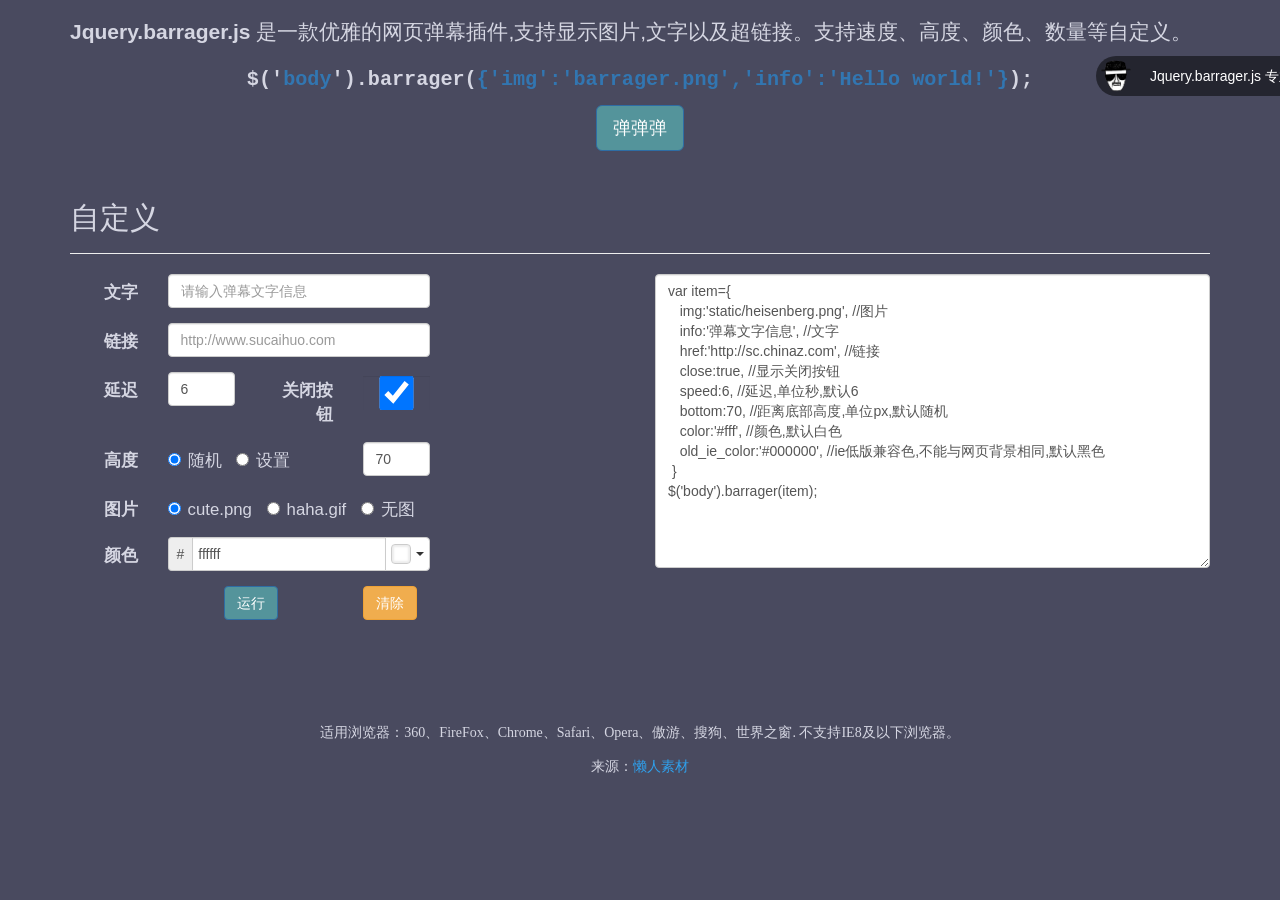
==== barrager/index.html @ fe9c66f6 "dkjg" ====
<!doctype html>
<html lang="zh">
<head>
<meta charset="UTF-8">
<meta http-equiv="X-UA-Compatible" content="IE=edge,chrome=1"> 
<meta name="viewport" content="width=device-width, initial-scale=1.0">
<title>可自定义的jQuery网页弹幕插件barrager</title>
<link rel="stylesheet" type="text/css" href="static/css/bootstrap.min.css" media="screen" />
<link rel="stylesheet" type="text/css" href="css/zzsc-demo.css">
<link rel="stylesheet" type="text/css" href="static/css/style.css" />
<link rel="stylesheet" type="text/css" href="dist/css/barrager.css">
<link rel="stylesheet" type="text/css" href="static/pick-a-color/css/pick-a-color-1.2.3.min.css">
<link type="text/css" rel="stylesheet" href="static/syntaxhighlighter/styles/shCoreDefault.css"/>
</head>
<body class="bb-js">
<div class="zzsc-container">
	<div class="container">
		<section class="bb-section">
				<div class="lead-top">
					<p class="lead">
						<b>Jquery.barrager.js</b>  是一款优雅的网页弹幕插件,支持显示图片,文字以及超链接。支持速度、高度、颜色、数量等自定义。
					</p>
					<div class="text-center">
						<p class="hidden-xs bb-code code-leader">
							$('<span class="bb-code-string">body</span>').barrager(<span class="bb-code-string">{'img':'barrager.png','info':'Hello world!'}</span>);</br>
						</p>
						<p>
							<button  class="bb-trigger btn btn-primary btn-lg  bb-light-blue"  onclick="run_example()"> 弹弹弹</button>
						</p>
					</div>
				</div>
			</section>
			<section id="custom" class="bb-section">
			<div class="page-header">
				<h2>自定义</h2>
			</div>
			<div class="row">
				<div class="col-md-6">
					<form class="form-horizontal">
						<div class="form-group">
							<label class="col-sm-2 control-label" >文字</label>
							<div class="col-sm-6">
								<input class="form-control" name="info" type="text" placeholder="请输入弹幕文字信息"/>
							</div>
						</div>
						<div class="form-group">
							<label class="col-sm-2 control-label" >链接</label>
							<div class="col-sm-6">
								<input class="form-control" name="href" type="text" placeholder="http://www.sucaihuo.com"/>
							</div>
						</div>
						<div class="form-group">
							<label class="col-sm-2 control-label" >延迟</label>
							<div class="col-sm-2">
								<input  class="form-control"  name="speed" type="text" placeholder="6" value="6" />
							</div>
					  
							<label class="col-sm-2 control-label" >关闭按钮</label>
							<div class="col-sm-2">
								<input  class="form-control"  name="close" type="checkbox" checked   >
							</div>
							
						</div>
						<div class="form-group">
							<label class="col-sm-2 control-label" >高度</label>
							<div class="col-sm-4">
								<label class="radio-inline">
								  <input type="radio" name="bottomradio"   value="0" checked="checked"> 随机
								</label>
								<label class="radio-inline">                    
								   <input type="radio" name="bottomradio"   value="1" > 设置
								</label>
							</div>
							<div class="col-sm-2">
								<input class="form-control" name="bottom" type="text" placeholder="70"  value="70"   />
							</div>
						</div>
						<div class="form-group">
							<label class="col-sm-2 control-label" >图片</label>
							<div class="col-sm-6">
								<label class="radio-inline">
								  <input type="radio" name="img"  value="cute.png" checked=""> cute.png
								</label>
								<label class="radio-inline">
								  <input type="radio" name="img"  value="haha.gif"> haha.gif
								</label>
								<label class="radio-inline">
								  <input type="radio" name="img"   value="none">  无图
								</label>
							</div>
						</div>
						<div class="form-group">
							<label class="col-sm-2 control-label" >颜色</label>
							<div class="col-sm-6">
								<input type="text" value="fff" name="color" class="pick-a-color form-control">
							</div>
						</div>
					</form>
						<div class="form-group">
							<label class="col-sm-3 control-label" ></label>
							<div class="col-sm-3">
								<button  class="btn btn-primary   bb-light-blue"  onclick="run()"> 运行</button>
							</div>
														<div class="col-sm-3">
								<button  class="btn btn-warning   "  onclick="clear_barrage()"> 清除</button>
							</div>
						</div>
				</div>
				<div class="col-md-6">
						<textarea class="form-control" id="barrager-code" rows="14"  ></textarea>
				</div>
			</div>

			
		</section>
	</div>
</div>

<script type="text/javascript" src="static/js/jquery-1.9.1.min.js"></script>
<script type="text/javascript" src="static/js/bootstrap.min.js"></script>
<script type="text/javascript" src="static/js/tinycolor-0.9.15.min.js"></script>  
<script type="text/javascript" src="dist/js/jquery.barrager.min.js"></script>
<script type="text/javascript" src="static/syntaxhighlighter/scripts/shCore.js"></script>
<script type="text/javascript" src="static/syntaxhighlighter/scripts/shBrushJScript.js"></script>
<script type="text/javascript" src="static/syntaxhighlighter/scripts/shBrushPhp.js"></script>
<script type="text/javascript" src="static/pick-a-color/js/pick-a-color-1.2.3.min.js"></script>  
<script type="text/javascript">

String.prototype.format = function(args) {
	var result = this;
	if (arguments.length < 1) {
		return result;
	}
	var data = arguments;        
	if (arguments.length == 1 && typeof (args) == "object") {
		data = args;
	}
	for (var key in data) {
		var value = data[key];
		if (undefined != value) {
			result = result.replace("{" + key + "}", value);
		}
	}
	return result;
}
var  barrager_code=
	'var item={\n'+
	"   img:'{img}', //图片 \n"+
	"   info:'{info}', //文字 \n"+
	"   href:'{href}', //链接 \n"+
	"   close:{close}, //显示关闭按钮 \n"+
	"   speed:{speed}, //延迟,单位秒,默认6 \n"+
	"   bottom:{bottom}, //距离底部高度,单位px,默认随机 \n"+
	"   color:'{color}', //颜色,默认白色 \n"+
	"   old_ie_color:'{old_ie_color}', //ie低版兼容色,不能与网页背景相同,默认黑色 \n"+
	" }\n"+
	"$('body').barrager(item);"
	;

$(function() {

	SyntaxHighlighter.all();
	$(".pick-a-color").pickAColor();
   
	var  default_item={
			'img':'static/heisenberg.png',
			'info':'弹幕文字信息',
			'href':'http://sc.chinaz.com',
			'close':true,
			'speed':6,
			'bottom':70,
			'color':'#fff' ,
			'old_ie_color':'#000000'
		};
	var item={'img':'static/img/heisenberg.png','href':'http://www.baidu.com','info':'Jquery.barrager.js 专业的网页弹幕插件'};
	//item1={'href':'http://www.baidu.com','info':'这是一条很长很长的字幕','close':false};
	$('#barrager-code').val(barrager_code.format(default_item));


	$('body').barrager(item);
	 //每条弹幕发送间隔
	var looper_time=3*1000;
	//是否首次执行
	var run_once=true;
   // do_barrager();

	function do_barrager(){
		if(run_once ){
			//如果是首次执行,则设置一个定时器,并且把首次执行置为false
			looper=setInterval(do_barrager,looper_time);                
			run_once=false;
		}
		//获取
		$.getJSON('server.php?mode=1',function(data){
			//是否有数据
			if(data.info){

				 $('body').barrager(data);
			}

		});
	}

	function barrager(){
	}
});

function  run(){

	var  info=$('input[name=info]').val();
	(info == '' ) ?  info='请填写弹幕文字' : info=info;
	var  href=$('input[name=href]').val();
	var  speed=parseInt($('input[name=speed]').val());
	var  bottom=parseInt($('input[name=bottom]').val());
	var  code=barrager_code;
	if($('input:radio[name=bottomradio]:checked').val() == 0){
	var  window_height=$(window).height()-150;
	bottom=Math.floor(Math.random()*window_height+40);
	code=code.replace("   bottom:{bottom}, //距离底部高度,单位px,默认随机 \n",'');

	}

	var  img=$('input:radio[name=img]:checked').val();
	
	if   (img == 'none' ){

		code=code.replace("   img:'{img}', //图片 \n",'');
	}
	var  item={
			'img':'static/img/'+img,
			'info':info,
			'href':href,
			'close':true,
			'speed':speed,
			'bottom':bottom,
			'color':'#'+$('input[name=color').val(),
			'old_ie_color':'#'+$('input[name=color').val()



			};

	 if(!$('input[name=close]').is(':checked')){


		item.close=false;


	}
	code=code.format(item);
	console.log(code);
	$('#barrager-code').val(code);
	eval(code);
}

function  clear_barrage(){

	$.fn.barrager.removeAll();
}
function  run_example(){

var example_item={'img':'static/img/heisenberg.png','info':'Hello world!'};
$('body').barrager(example_item);
return false;

}

</script>

<div style="text-align:center;margin:50px 0; font:normal 14px/24px 'MicroSoft YaHei';">
<p>适用浏览器：360、FireFox、Chrome、Safari、Opera、傲游、搜狗、世界之窗. 不支持IE8及以下浏览器。</p>
<p>来源：<a href="http://www.lanrenzhijia.com/" target="_blank">懒人素材</a></p>
</div>
</body>
</html>
---- barrager/css/zzsc-demo.css ----
/*@import url(http://fonts.useso.com/css?family=Raleway:200,500,700,800);*/
@font-face {
	font-family: 'icomoon';
	src:url('../fonts/icomoon.eot?rretjt');
	src:url('../fonts/icomoon.eot?#iefixrretjt') format('embedded-opentype'),
		url('../fonts/icomoon.woff?rretjt') format('woff'),
		url('../fonts/icomoon.ttf?rretjt') format('truetype'),
		url('../fonts/icomoon.svg?rretjt#icomoon') format('svg');
	font-weight: normal;
	font-style: normal;
}

[class^="icon-"], [class*=" icon-"] {
	font-family: 'icomoon';
	speak: none;
	font-style: normal;
	font-weight: normal;
	font-variant: normal;
	text-transform: none;
	line-height: 1;

	/* Better Font Rendering =========== */
	-webkit-font-smoothing: antialiased;
	-moz-osx-font-smoothing: grayscale;
}

body, html { font-size: 100%; 	padding: 0; margin: 0;}

/* Reset */
*,
*:after,
*:before {
	-webkit-box-sizing: border-box;
	-moz-box-sizing: border-box;
	box-sizing: border-box;
}

/* Clearfix hack by Nicolas Gallagher: http://nicolasgallagher.com/micro-clearfix-hack/ */
.clearfix:before,
.clearfix:after {
	content: " ";
	display: table;
}

.clearfix:after {
	clear: both;
}

body{
	background: #494A5F;
	color: #D5D6E2;
	font-weight: 500;
	font-size: 1.05em;
	font-family: "Microsoft YaHei","宋体","Segoe UI", "Lucida Grande", Helvetica, Arial,sans-serif, FreeSans, Arimo;
}
a{color: #2fa0ec;text-decoration: none;outline: none;}
a:hover,a:focus{color:#74777b;}

.zzsc-container{
	margin: 0 auto;
	overflow: hidden;
}

.bgcolor-1 { background: #f0efee; }
.bgcolor-2 { background: #f9f9f9; }
.bgcolor-3 { background: #e8e8e8; }/*light grey*/
.bgcolor-4 { background: #2f3238; color: #fff; }/*Dark grey*/
.bgcolor-5 { background: #df6659; color: #521e18; }/*pink1*/
.bgcolor-6 { background: #2fa8ec; }/*sky blue*/
.bgcolor-7 { background: #d0d6d6; }/*White tea*/
.bgcolor-8 { background: #3d4444; color: #fff; }/*Dark grey2*/
.bgcolor-9 { background: #ef3f52; color: #fff;}/*pink2*/
.bgcolor-10{ background: #64448f; color: #fff;}/*Violet*/
.bgcolor-11{ background: #3755ad; color: #fff;}/*dark blue*/
.bgcolor-12{ background: #3498DB; color: #fff;}/*light blue*/
.bgcolor-20{ background: #494A5F;color: #D5D6E2;}
/* Header */
.zzsc-header{
	padding: 1em 190px 1em;
	letter-spacing: -1px;
	text-align: center;
	background: #66677c;
}
.zzsc-header h1 {
	color: #D5D6E2;
	font-weight: 600;
	font-size: 2em;
	line-height: 1;
	margin-bottom: 0;
	font-family: "Microsoft YaHei","宋体","Segoe UI", "Lucida Grande", Helvetica, Arial,sans-serif, FreeSans, Arimo;
}
.zzsc-header h1 span {
	font-family: "Microsoft YaHei","宋体","Segoe UI", "Lucida Grande", Helvetica, Arial,sans-serif, FreeSans, Arimo;
	display: block;
	font-size: 60%;
	font-weight: 400;
	padding: 0.8em 0 0.5em 0;
	color: #c3c8cd;
}
/*nav*/
.zzsc-demo a{color: #fff;text-decoration: none;}
.zzsc-demo{width: 100%;padding-bottom: 1.2em;}
.zzsc-demo a{display: inline-block;margin: 0.5em;padding: 0.6em 1em;border: 3px solid #fff;font-weight: 700;}
.zzsc-demo a:hover{opacity: 0.6;}
.zzsc-demo a.current{background:#1d7db1;color: #fff; }
/* Top Navigation Style */
.zzsc-links {
	position: relative;
	display: inline-block;
	white-space: nowrap;
	font-size: 1.5em;
	text-align: center;
}

.zzsc-links::after {
	position: absolute;
	top: 0;
	left: 50%;
	margin-left: -1px;
	width: 2px;
	height: 100%;
	background: #dbdbdb;
	content: '';
	-webkit-transform: rotate3d(0,0,1,22.5deg);
	transform: rotate3d(0,0,1,22.5deg);
}

.zzsc-icon {
	display: inline-block;
	margin: 0.5em;
	padding: 0em 0;
	width: 1.5em;
	text-decoration: none;
}

.zzsc-icon span {
	display: none;
}

.zzsc-icon:before {
	margin: 0 5px;
	text-transform: none;
	font-weight: normal;
	font-style: normal;
	font-variant: normal;
	font-family: 'icomoon';
	line-height: 1;
	speak: none;
	-webkit-font-smoothing: antialiased;
}
/* footer */
.zzsc-footer{width: 100%;padding-top: 10px;}
.zzsc-small{font-size: 0.8em;}
.center{text-align: center;}
/****/
.related {
	color: #fff;
	background: #494A5F;
	text-align: center;
	font-size: 1.25em;
	padding: 0.5em 0;
	overflow: hidden;
}

.related > a {
	vertical-align: top;
	width: calc(100% - 20px);
	max-width: 340px;
	display: inline-block;
	text-align: center;
	margin: 20px 10px;
	padding: 25px;
	font-family: "Microsoft YaHei","宋体","Segoe UI", "Lucida Grande", Helvetica, Arial,sans-serif, FreeSans, Arimo;
}
.related a {
	display: inline-block;
	text-align: left;
	margin: 20px auto;
	padding: 10px 20px;
	opacity: 0.8;
	-webkit-transition: opacity 0.3s;
	transition: opacity 0.3s;
	-webkit-backface-visibility: hidden;
}

.related a:hover,
.related a:active {
	opacity: 1;
}

.related a img {
	max-width: 100%;
	opacity: 0.8;
	border-radius: 4px;
}
.related a:hover img,
.related a:active img {
	opacity: 1;
}
.related h3{font-family: "Microsoft YaHei", sans-serif;}
.related a h3 {
	font-weight: 300;
	margin-top: 0.15em;
	color: #fff;
}
/* icomoon */
.icon-zzsc-home-outline:before {
	content: "\e5000";
}

.icon-zzsc-arrow-forward-outline:before {
	content: "\e5001";
}

@media screen and (max-width: 50em) {
	.zzsc-header {
		padding: 3em 10% 4em;
	}
	.zzsc-header h1 {
        font-size:2em;
    }
}


@media screen and (max-width: 40em) {
	.zzsc-header h1 {
		font-size: 1.5em;
	}
}

@media screen and (max-width: 30em) {
    .zzsc-header h1 {
        font-size:1.2em;
    }
}
---- barrager/static/css/style.css ----
body {
   /* color: #444;*/
    font-family: "proxima-nova","Helvetica Neue","Helvetica","sans-serif";
}

.bb-js .navbar-inverse {
    background-color: #477e84;
    border-color: #3b696e;
}

.bb-js .navbar-inverse .navbar-brand {
    color: #ffffff;
}

.bb-js .navbar-inverse .navbar-brand:hover,
        .bb-js .navbar-inverse .navbar-brand:focus {
    color: #e6e6e6;
    background-color: transparent;
}

.bb-js .navbar-inverse .navbar-text {
    color: #ffffff;
}

.bb-js .navbar-inverse .navbar-nav > li > a {
    color: #ffffff;
}

.bb-js .navbar-inverse .navbar-nav > li > a:hover,
        .bb-js .navbar-inverse .navbar-nav > li > a:focus {
    color: #ffffff;
    background-color: transparent;
}

.bb-js .navbar-inverse .navbar-nav > .active > a,
    .bb-js .navbar-inverse .navbar-nav > .active > a:hover,
    .bb-js .navbar-inverse .navbar-nav > .active > a:focus {
    color: #ffffff;
    background-color: #3b696e;
}

.bb-js .navbar-inverse .navbar-nav > .disabled > a,
    .bb-js .navbar-inverse .navbar-nav > .disabled > a:hover,
    .bb-js .navbar-inverse .navbar-nav > .disabled > a:focus {
    color: #cccccc;
    background-color: transparent;
}

.bb-js .navbar-inverse .navbar-toggle {
    border-color: #dddddd;
}

.bb-js .navbar-inverse .navbar-toggle:hover,
        .bb-js .navbar-inverse .navbar-toggle:focus {
    background-color: #dddddd;
}

.bb-js .navbar-inverse .navbar-toggle .icon-bar {
    background-color: #cccccc;
}

.bb-js .navbar-inverse .navbar-collapse,
    .bb-js .navbar-inverse .navbar-form {
    border-color: #3b686d;
}

.bb-js .navbar-inverse .navbar-nav > .dropdown > a:hover .caret,
    .bb-js .navbar-inverse .navbar-nav > .dropdown > a:focus .caret {
    border-top-color: #ffffff;
    border-bottom-color: #ffffff;
}

.bb-js .navbar-inverse .navbar-nav > .open > a,
    .bb-js .navbar-inverse .navbar-nav > .open > a:hover,
    .bb-js .navbar-inverse .navbar-nav > .open > a:focus {
    background-color: #3b696e;
    color: #ffffff;
}

.bb-js .navbar-inverse .navbar-nav > .open > a .caret,
        .bb-js .navbar-inverse .navbar-nav > .open > a:hover .caret,
        .bb-js .navbar-inverse .navbar-nav > .open > a:focus .caret {
    border-top-color: #ffffff;
    border-bottom-color: #ffffff;
}

.bb-js .navbar-inverse .navbar-nav > .dropdown > a .caret {
    border-top-color: #ffffff;
    border-bottom-color: #ffffff;
}

@media (max-width: 767) {
    .bb-js .navbar-inverse .navbar-nav .open .dropdown-menu > li > a {
        color: #ffffff;
    }

    .bb-js .navbar-inverse .navbar-nav .open .dropdown-menu > li > a:hover,
        .bb-js .navbar-inverse .navbar-nav .open .dropdown-menu > li > a:focus {
        color: #ffffff;
        background-color: transparent;
    }

    .bb-js .navbar-inverse .navbar-nav .open .dropdown-menu > .active > a,
    .bb-js .navbar-inverse .navbar-nav .open .dropdown-menu > .active > a:hover,
    .bb-js .navbar-inverse .navbar-nav .open .dropdown-menu > .active > a:focus {
        color: #ffffff;
        background-color: #3b696e;
    }

    .bb-js .navbar-inverse .navbar-nav .open .dropdown-menu > .disabled > a,
    .bb-js .navbar-inverse .navbar-nav .open .dropdown-menu > .disabled > a:hover,
    .bb-js .navbar-inverse .navbar-nav .open .dropdown-menu > .disabled > a:focus {
        color: #cccccc;
        background-color: transparent;
    }
}

.bb-js .navbar-inverse .navbar-link {
    color: #ffffff;
}

.bb-js .navbar-inverse .navbar-link:hover {
    color: #ffffff;
}

.lead-top {
    margin-top: 1em;
}

.navbar {
    border-radius: 0;
}

.bb-js .navbar {
    margin-bottom: 0;
}

.bb-code {
    font-family: "Courier";
    font-size: 1.2em;
}

.bb-code-string {
    color: #3276b1;
}

.code-leader {
    font-weight: bold;
}

.bb-code-small {
    font-size: 0.9em;
}

.bb-alert {
    position: fixed;
    bottom: 25%;
    right: 0;
    margin-bottom: 0;
    font-size: 1.2em;
    padding: 1em 1.3em;
    z-index: 2000;
}

.alert--finch {
    display: block;
    font-weight: bold;
    text-align: center;
}

#gist6327194,
#gist6339916 {
    height: 300px;
    overflow: auto;
}

#gist6339780 {
    height: 600px;
    overflow: auto;
}

.bb-docs-header {
    background: #54949B;
    color: #fff;
    font-size: 24px;
    padding-bottom: 25px;
    padding-top: 25px;
    text-align: left;
    margin-bottom: 1em;
}

.bb-docs-header h1 {
    font-size: 60px;
    line-height: 1;
}

.bb-docs-header a {
    color: rgba(255,255,255,.75);
}

.bb-masthead h1 {
    text-shadow: 0 1px 0 rgba(255, 255, 255, 0.4);
}

.bb-actions .btn-outline-inverse {
    background-color: transparent;
    border-color: rgba(255,255,255,.5);
    color: #fff;
    font-size: 20px;
    padding: 15px 30px;
}

.bb-meta {
    font-size: 14px;
}

.bb-meta .bb-meta-list {
    list-style: none;
    margin: 0;
    padding: 0;
}

.bb-meta .bb-meta-list li {
    display: inline-block;
}

.bb-meta .bb-meta-list li a {
    text-decoration: underline;
}

.bb-section {
    margin-bottom: 3em;
}

.bb-section h4 {
    margin: 25px 0 10px;
}

.bb-section .table .col-name {
    width: 7em;
}

.bb-section .table .col-type {
    width: 7em;
}

.bb-section .table .col-required {
    width: 10em;
}

.bb-section .table td ul {
    list-style: none;
    padding: 0;
    margin: 0;
}

.bb-section .table p.bg-info {
    padding: 5px;
}

.bb-section .table td ul span {
}

.bb-api-sidebar {
    margin-top: 25px;
}

.bb-api-sidebar.affix {
    width: 250px;
    margin-top: 0;
    top: 10px;
}

.bb-api-sidebar .bb-api-sidenav a,
    .bb-api-sidebar .back-to-top {
    color: #808080;
    border-left: transparent 4px solid;
}

.bb-api-sidebar .bb-api-sidenav > li > a {
    font-weight: 600;
}

.bb-api-sidebar .bb-api-sidenav li.active > a {
    border-left: #54949B 4px solid;
}

.bb-api-sidebar .bb-api-sidenav .nav {
    margin-left: 1em;
}

.bb-api-sidebar .bb-api-sidenav .nav a {
    padding: 5px 10px;
}

.bb-api-sidebar .back-to-top {
    padding: 5px 14px;
}

.bb-locales-list {
    padding: 0;
    margin: 0;
}

.bb-locales-list li {
    display: inline-block;
}

.page-header {
    margin-top: 0;
}

.bb-method {
    margin-bottom: 3em;
}

.bb-light-blue {
    background-color: #54949B;
}
---- barrager/dist/css/barrager.css ----
.barrage{position: fixed;bottom:70px;right:-500px;display: inline-block;width: 500px;z-index: 99999}
.barrage_box{background-color: rgba(0,0,0,.5);padding-right: 8px; height: 40px;display: inline-block;border-radius: 25px;transition: all .3s;}
.barrage_box .portrait{ display: inline-block;margin-top: 4px; margin-left: 4px; width: 32px;height: 32px;border-radius: 50%;overflow: hidden;}
.barrage_box .portrait img{width: 100%;height: 100%;}
.barrage_box div.p a{ margin-right: 2px; font-size: 14px;color: #fff;line-height: 40px;margin-left: 18px; }
.barrage_box div.p a:hover{text-decoration: underline;}
.barrage_box .close{visibility: hidden;opacity: 0; text-align: center; width:25px;height: 25px;margin-left: 20px;border-radius: 50%;background:rgba(255,255,255,.1);margin-top:8px; background-image: url(close.png);}
.barrage_box:hover .close{visibility:visible;opacity: 1;}
.barrage_box .close a{display:block;}
.barrage_box .close .icon-close{font-size: 14px;color:rgba(255,255,255,.5);display: inline-block;margin-top: 5px; }
.barrage .z {float: left !important;}
.barrage  a{text-decoration:none;}
---- barrager/static/pick-a-color/css/pick-a-color-1.2.3.min.css ----
.pick-a-color-markup *{-webkit-box-sizing:border-box;-moz-box-sizing:border-box;box-sizing:border-box}
.pick-a-color-markup .hex-pound{padding-left:8px;padding-right:8px}@media screen and (max-width:991px){.pick-a-color-markup .hex-pound{padding:3px 5px 0px 5px;min-height:30px}}
.pick-a-color-markup .pick-a-color{padding:5px}@media screen and (max-width:991px){.pick-a-color-markup .pick-a-color{width:100%;font-size:18px;padding:9px;min-width:222px;height:47px}}
.pick-a-color-markup .input-group-btn .color-dropdown{padding:6px 5px}.pick-a-color-markup .input-group-btn .color-dropdown.no-hex{border-bottom-left-radius:4px;border-top-left-radius:4px}
.pick-a-color-markup .input-group-btn .color-dropdown:focus{background-color:#fff}
@media screen and (max-width:991px){.pick-a-color-markup .input-group-btn .color-dropdown{height:47px}}
.pick-a-color-markup .color-preview{border:1px solid #ccc;border-radius:4px;-webkit-box-shadow:inset 0 0 2px 2px rgba(0,0,0,0.075);box-shadow:inset 0 0 2px 2px rgba(0,0,0,0.075);height:1.429em;width:1.429em;display:inline-block;cursor:pointer;margin-right:5px}.pick-a-color-markup .color-preview.current-color{margin-bottom:-5px}
@media screen and (max-width:991px){.pick-a-color-markup .color-preview{height:1.875em;width:1.875em}}
.pick-a-color-markup .color-menu{text-align:left;padding:5px 0px;width:330px;font-size:14px;left:auto;}.pick-a-color-markup .color-menu.color-menu--inline{left:-285px}@media screen and (max-width:991px){.pick-a-color-markup .color-menu.color-menu--inline{left:-242px}}
@media screen and (max-width:991px){.pick-a-color-markup .color-menu{left:-242px;width:293px}}.pick-a-color-markup .color-menu.small{width:100px}@media screen and (max-width:991px){.pick-a-color-markup .color-menu.small{left:-105px}}
.pick-a-color-markup .color-menu.no-hex{left:0px}
.pick-a-color-markup .color-menu ul{padding:0px;margin:0px}
.pick-a-color-markup .color-menu li{list-style-type:none;padding:5px 0px;margin:0px}
.pick-a-color-markup .color-menu .color-preview{vertical-align:middle;margin:0px}@media screen and (max-width:991px){.pick-a-color-markup .color-menu .color-preview{height:35px;width:35px}}.pick-a-color-markup .color-menu .color-preview.current-color,.pick-a-color-markup .color-menu .color-preview.white{background-color:#fff}
.pick-a-color-markup .color-menu .color-preview.red{background-color:#f00}
.pick-a-color-markup .color-menu .color-preview.orange{background-color:#f60}
.pick-a-color-markup .color-menu .color-preview.yellow{background-color:#ff0}
.pick-a-color-markup .color-menu .color-preview.green{background-color:#008000}
.pick-a-color-markup .color-menu .color-preview.blue{background-color:#00f}
.pick-a-color-markup .color-menu .color-preview.indigo{background-color:#4a0080}
.pick-a-color-markup .color-menu .color-preview.violet{background-color:#ee81ee}
.pick-a-color-markup .color-menu .color-preview.purple{background-color:#80007f}
.pick-a-color-markup .color-menu .color-preview.black{background-color:#000}
.pick-a-color-markup .color-menu .basicColors-content li>a,.pick-a-color-markup .color-menu .savedColors-content li>a{padding:5px 15px 3px 15px;cursor:default;min-height:25px;color:#333}.pick-a-color-markup .color-menu .basicColors-content li>a:hover,.pick-a-color-markup .color-menu .savedColors-content li>a:hover{background-color:#fff}
@media screen and (max-width:991px){.pick-a-color-markup .color-menu .basicColors-content li>a,.pick-a-color-markup .color-menu .savedColors-content li>a{min-height:40px}}
.pick-a-color-markup .color-menu .basicColors-content li:hover a,.pick-a-color-markup .color-menu .savedColors-content li:hover a{color:#333;background-image:none;filter:none;text-decoration:none;font-weight:bold}@media screen and (max-width:991px){.pick-a-color-markup .color-menu .basicColors-content li:hover a,.pick-a-color-markup .color-menu .savedColors-content li:hover a{background-color:#fff;font-weight:normal}}
.pick-a-color-markup .color-menu .btn.color-select{margin:0px 5px;height:20px;padding:0px 5px;margin-top:0px;line-height:1.5px;border-radius:4px}@media screen and (max-width:991px){.pick-a-color-markup .color-menu .btn.color-select{height:35px}}
.pick-a-color-markup .caret{margin-bottom:3px}
.pick-a-color-markup .color-menu-instructions,.pick-a-color-markup .advanced-instructions{text-align:center;padding:0px 6px;margin:0px;font-size:14px;font-weight:normal}@media screen and (min-width:992px){.pick-a-color-markup .color-menu-instructions,.pick-a-color-markup .advanced-instructions{display:none}}
.pick-a-color-markup .color-label{vertical-align:middle;margin:0px;margin-left:10px;cursor:pointer}@media screen and (max-width:991px){.pick-a-color-markup .color-label{margin-left:8px}}
.pick-a-color-markup .color-box{height:20px;width:200px;position:absolute;left:115px;border:1px solid #ccc;border-radius:4px;-webkit-box-shadow:inset 0 0 2px 2px rgba(0,0,0,0.075);box-shadow:inset 0 0 2px 2px rgba(0,0,0,0.075);cursor:pointer}@media screen and (max-width:991px){.pick-a-color-markup .color-box{width:160px;height:35px}}
.pick-a-color-markup .black .highlight-band-stripe{background-color:#fff}
.pick-a-color-markup .spectrum-white{background-image:-webkit-gradient(linear, 0 top, 100% top, from(#fff), to(#808080));background-image:-webkit-linear-gradient(left, color-stop(#fff 0), color-stop(#808080 100%));background-image:-moz-linear-gradient(left, #fff 0, #808080 100%);background-image:linear-gradient(to right, #fff 0, #808080 100%);background-repeat:repeat-x;filter:progid:DXImageTransform.Microsoft.gradient(startColorstr='#ffffffff', endColorstr='#ff808080', GradientType=1)}.pick-a-color-markup .spectrum-white .highlight-band{left:0px}
.pick-a-color-markup .spectrum-red{background-image:-webkit-gradient(linear, left top, right top, color-stop(0, #fff), color-stop(.5, #f00), color-stop(1, #000));background-image:-moz-linear-gradient(left center, #fff 0, #f00 50%, #000 100%);background-image:-webkit-linear-gradient(left, #fff 0, #f00 50%, #000 100%);background-image:-o-linear-gradient(left, #fff 0, #f00 50%, #000 100%);background-image:linear-gradient(to right, #fff 0, #f00 50%, #000 100%);background-repeat:repeat-x}
.pick-a-color-markup .spectrum-orange{background-image:-webkit-gradient(linear, left top, right top, color-stop(0, #fff), color-stop(.5, #f60), color-stop(1, #000));background-image:-moz-linear-gradient(left center, #fff 0, #f60 50%, #000 100%);background-image:-webkit-linear-gradient(left, #fff 0, #f60 50%, #000 100%);background-image:-o-linear-gradient(left, #fff 0, #f60 50%, #000 100%);background-image:linear-gradient(to right, #fff 0, #f60 50%, #000 100%);background-repeat:repeat-x}
.pick-a-color-markup .spectrum-yellow{background-image:-webkit-gradient(linear, left top, right top, color-stop(0, #fff), color-stop(.5, #ff0), color-stop(1, #000));background-image:-moz-linear-gradient(left center, #fff 0, #ff0 50%, #000 100%);background-image:-webkit-linear-gradient(left, #fff 0, #ff0 50%, #000 100%);background-image:-o-linear-gradient(left, #fff 0, #ff0 50%, #000 100%);background-image:linear-gradient(to right, #fff 0, #ff0 50%, #000 100%);background-repeat:repeat-x}
.pick-a-color-markup .spectrum-green{background-image:-webkit-gradient(linear, left top, right top, color-stop(0, #80ff80), color-stop(.5, #008000), color-stop(1, #000));background-image:-moz-linear-gradient(left center, #80ff80 0, #008000 50%, #000 100%);background-image:-webkit-linear-gradient(left, #80ff80 0, #008000 50%, #000 100%);background-image:-o-linear-gradient(left, #80ff80 0, #008000 50%, #000 100%);background-image:linear-gradient(to right, #80ff80 0, #008000 50%, #000 100%);background-repeat:repeat-x}
.pick-a-color-markup .spectrum-blue{background-image:-webkit-gradient(linear, left top, right top, color-stop(0, #fff), color-stop(.5, #00f), color-stop(1, #000));background-image:-moz-linear-gradient(left center, #fff 0, #00f 50%, #000 100%);background-image:-webkit-linear-gradient(left, #fff 0, #00f 50%, #000 100%);background-image:-o-linear-gradient(left, #fff 0, #00f 50%, #000 100%);background-image:linear-gradient(to right, #fff 0, #00f 50%, #000 100%);background-repeat:repeat-x}
.pick-a-color-markup .spectrum-purple{background-image:-webkit-gradient(linear, left top, right top, color-stop(0, #ff80ff), color-stop(.5, #80007f), color-stop(1, #000));background-image:-moz-linear-gradient(left center, #ff80ff 0, #80007f 50%, #000 100%);background-image:-webkit-linear-gradient(left, #ff80ff 0, #80007f 50%, #000 100%);background-image:-o-linear-gradient(left, #ff80ff 0, #80007f 50%, #000 100%);background-image:linear-gradient(to right, #ff80ff 0, #80007f 50%, #000 100%);background-repeat:repeat-x}
.pick-a-color-markup .spectrum-black{background-image:-webkit-gradient(linear, 0 top, 100% top, from(#000), to(#808080));background-image:-webkit-linear-gradient(left, color-stop(#000 0), color-stop(#808080 100%));background-image:-moz-linear-gradient(left, #000 0, #808080 100%);background-image:linear-gradient(to right, #000 0, #808080 100%);background-repeat:repeat-x;filter:progid:DXImageTransform.Microsoft.gradient(startColorstr='#ff000000', endColorstr='#ff808080', GradientType=1)}.pick-a-color-markup .spectrum-black .highlight-band{left:0px;border:1px solid #808080}
.pick-a-color-markup .ie-spectrum{height:20px;width:100px;display:inline-block;top:-1}.pick-a-color-markup .ie-spectrum.hue{width:50.5px}@media screen and (max-width:991px){.pick-a-color-markup .ie-spectrum.hue{width:45.5px}}
@media screen and (max-width:991px){.pick-a-color-markup .ie-spectrum{width:80px;height:35px}}
.pick-a-color-markup .red-spectrum-0,.pick-a-color-markup .lightness-spectrum-0{background-image:-webkit-gradient(linear, 0 top, 100% top, from(#fff), to(#f00));background-image:-webkit-linear-gradient(left, color-stop(#fff 0), color-stop(#f00 100%));background-image:-moz-linear-gradient(left, #fff 0, #f00 100%);background-image:linear-gradient(to right, #fff 0, #f00 100%);background-repeat:repeat-x;filter:progid:DXImageTransform.Microsoft.gradient(startColorstr='#ffffffff', endColorstr='#ffff0000', GradientType=1);border-bottom-left-radius:4px;border-top-left-radius:4px}
.pick-a-color-markup .red-spectrum-1,.pick-a-color-markup .lightness-spectrum-1{background-image:-webkit-gradient(linear, 0 top, 100% top, from(#f00), to(#000));background-image:-webkit-linear-gradient(left, color-stop(#f00 0), color-stop(#000 100%));background-image:-moz-linear-gradient(left, #f00 0, #000 100%);background-image:linear-gradient(to right, #f00 0, #000 100%);background-repeat:repeat-x;filter:progid:DXImageTransform.Microsoft.gradient(startColorstr='#ffff0000', endColorstr='#ff000000', GradientType=1);border-bottom-right-radius:4px;border-top-right-radius:4px}
.pick-a-color-markup .lightness-spectrum-0,.pick-a-color-markup .lightness-spectrum-1{width:150px}@media screen and (max-width:991px){.pick-a-color-markup .lightness-spectrum-0,.pick-a-color-markup .lightness-spectrum-1{width:135px}}
.pick-a-color-markup .orange-spectrum-0{background-image:-webkit-gradient(linear, 0 top, 100% top, from(#fff), to(#f60));background-image:-webkit-linear-gradient(left, color-stop(#fff 0), color-stop(#f60 100%));background-image:-moz-linear-gradient(left, #fff 0, #f60 100%);background-image:linear-gradient(to right, #fff 0, #f60 100%);background-repeat:repeat-x;filter:progid:DXImageTransform.Microsoft.gradient(startColorstr='#ffffffff', endColorstr='#ffff6600', GradientType=1);border-bottom-left-radius:4px;border-top-left-radius:4px}
.pick-a-color-markup .orange-spectrum-1{background-image:-webkit-gradient(linear, 0 top, 100% top, from(#f60), to(#000));background-image:-webkit-linear-gradient(left, color-stop(#f60 0), color-stop(#000 100%));background-image:-moz-linear-gradient(left, #f60 0, #000 100%);background-image:linear-gradient(to right, #f60 0, #000 100%);background-repeat:repeat-x;filter:progid:DXImageTransform.Microsoft.gradient(startColorstr='#ffff6600', endColorstr='#ff000000', GradientType=1);border-bottom-right-radius:4px;border-top-right-radius:4px}
.pick-a-color-markup .yellow-spectrum-0{background-image:-webkit-gradient(linear, 0 top, 100% top, from(#fff), to(#ff0));background-image:-webkit-linear-gradient(left, color-stop(#fff 0), color-stop(#ff0 100%));background-image:-moz-linear-gradient(left, #fff 0, #ff0 100%);background-image:linear-gradient(to right, #fff 0, #ff0 100%);background-repeat:repeat-x;filter:progid:DXImageTransform.Microsoft.gradient(startColorstr='#ffffffff', endColorstr='#ffffff00', GradientType=1);border-bottom-left-radius:4px;border-top-left-radius:4px}
.pick-a-color-markup .yellow-spectrum-1{background-image:-webkit-gradient(linear, 0 top, 100% top, from(#ff0), to(#000));background-image:-webkit-linear-gradient(left, color-stop(#ff0 0), color-stop(#000 100%));background-image:-moz-linear-gradient(left, #ff0 0, #000 100%);background-image:linear-gradient(to right, #ff0 0, #000 100%);background-repeat:repeat-x;filter:progid:DXImageTransform.Microsoft.gradient(startColorstr='#ffffff00', endColorstr='#ff000000', GradientType=1);border-bottom-right-radius:4px;border-top-right-radius:4px}
.pick-a-color-markup .green-spectrum-0{background-image:-webkit-gradient(linear, 0 top, 100% top, from(#80ff80), to(#008000));background-image:-webkit-linear-gradient(left, color-stop(#80ff80 0), color-stop(#008000 100%));background-image:-moz-linear-gradient(left, #80ff80 0, #008000 100%);background-image:linear-gradient(to right, #80ff80 0, #008000 100%);background-repeat:repeat-x;filter:progid:DXImageTransform.Microsoft.gradient(startColorstr='#ff80ff80', endColorstr='#ff008000', GradientType=1);border-bottom-left-radius:4px;border-top-left-radius:4px}
.pick-a-color-markup .green-spectrum-1{background-image:-webkit-gradient(linear, 0 top, 100% top, from(#008000), to(#000));background-image:-webkit-linear-gradient(left, color-stop(#008000 0), color-stop(#000 100%));background-image:-moz-linear-gradient(left, #008000 0, #000 100%);background-image:linear-gradient(to right, #008000 0, #000 100%);background-repeat:repeat-x;filter:progid:DXImageTransform.Microsoft.gradient(startColorstr='#ff008000', endColorstr='#ff000000', GradientType=1);border-bottom-right-radius:4px;border-top-right-radius:4px}
.pick-a-color-markup .blue-spectrum-0{background-image:-webkit-gradient(linear, 0 top, 100% top, from(#fff), to(#00f));background-image:-webkit-linear-gradient(left, color-stop(#fff 0), color-stop(#00f 100%));background-image:-moz-linear-gradient(left, #fff 0, #00f 100%);background-image:linear-gradient(to right, #fff 0, #00f 100%);background-repeat:repeat-x;filter:progid:DXImageTransform.Microsoft.gradient(startColorstr='#ffffffff', endColorstr='#ff0000ff', GradientType=1);border-bottom-left-radius:4px;border-top-left-radius:4px}
.pick-a-color-markup .blue-spectrum-1{background-image:-webkit-gradient(linear, 0 top, 100% top, from(#00f), to(#000));background-image:-webkit-linear-gradient(left, color-stop(#00f 0), color-stop(#000 100%));background-image:-moz-linear-gradient(left, #00f 0, #000 100%);background-image:linear-gradient(to right, #00f 0, #000 100%);background-repeat:repeat-x;filter:progid:DXImageTransform.Microsoft.gradient(startColorstr='#ff0000ff', endColorstr='#ff000000', GradientType=1);border-bottom-right-radius:4px;border-top-right-radius:4px}
.pick-a-color-markup .purple-spectrum-0{background-image:-webkit-gradient(linear, 0 top, 100% top, from(#ff80ff), to(#80007f));background-image:-webkit-linear-gradient(left, color-stop(#ff80ff 0), color-stop(#80007f 100%));background-image:-moz-linear-gradient(left, #ff80ff 0, #80007f 100%);background-image:linear-gradient(to right, #ff80ff 0, #80007f 100%);background-repeat:repeat-x;filter:progid:DXImageTransform.Microsoft.gradient(startColorstr='#ffff80ff', endColorstr='#ff80007f', GradientType=1);border-bottom-left-radius:4px;border-top-left-radius:4px}
.pick-a-color-markup .purple-spectrum-1{background-image:-webkit-gradient(linear, 0 top, 100% top, from(#80007f), to(#000));background-image:-webkit-linear-gradient(left, color-stop(#80007f 0), color-stop(#000 100%));background-image:-moz-linear-gradient(left, #80007f 0, #000 100%);background-image:linear-gradient(to right, #80007f 0, #000 100%);background-repeat:repeat-x;filter:progid:DXImageTransform.Microsoft.gradient(startColorstr='#ff80007f', endColorstr='#ff000000', GradientType=1);border-bottom-right-radius:4px;border-top-right-radius:4px}
.pick-a-color-markup .saturation-spectrum-0{background-image:-webkit-gradient(linear, 0 top, 100% top, from(#808080), to(#bf4040));background-image:-webkit-linear-gradient(left, color-stop(#808080 0), color-stop(#bf4040 100%));background-image:-moz-linear-gradient(left, #808080 0, #bf4040 100%);background-image:linear-gradient(to right, #808080 0, #bf4040 100%);background-repeat:repeat-x;filter:progid:DXImageTransform.Microsoft.gradient(startColorstr='#ff808080', endColorstr='#ffbf4040', GradientType=1);border-bottom-left-radius:4px;border-top-left-radius:4px;width:150px}@media screen and (max-width:991px){.pick-a-color-markup .saturation-spectrum-0{width:135px}}
.pick-a-color-markup .saturation-spectrum-1{background-image:-webkit-gradient(linear, 0 top, 100% top, from(#bf4040), to(#f00));background-image:-webkit-linear-gradient(left, color-stop(#bf4040 0), color-stop(#f00 100%));background-image:-moz-linear-gradient(left, #bf4040 0, #f00 100%);background-image:linear-gradient(to right, #bf4040 0, #f00 100%);background-repeat:repeat-x;filter:progid:DXImageTransform.Microsoft.gradient(startColorstr='#ffbf4040', endColorstr='#ffff0000', GradientType=1);border-bottom-right-radius:4px;border-top-right-radius:4px;width:150px}@media screen and (max-width:991px){.pick-a-color-markup .saturation-spectrum-1{width:135px}}
.pick-a-color-markup .hue-spectrum-0{background-image:-webkit-gradient(linear, 0 top, 100% top, from(#f00), to(#ff0));background-image:-webkit-linear-gradient(left, color-stop(#f00 0), color-stop(#ff0 100%));background-image:-moz-linear-gradient(left, #f00 0, #ff0 100%);background-image:linear-gradient(to right, #f00 0, #ff0 100%);background-repeat:repeat-x;filter:progid:DXImageTransform.Microsoft.gradient(startColorstr='#ffff0000', endColorstr='#ffffff00', GradientType=1)}
.pick-a-color-markup .hue-spectrum-1{background-image:-webkit-gradient(linear, 0 top, 100% top, from(#ff0), to(#0f0));background-image:-webkit-linear-gradient(left, color-stop(#ff0 0), color-stop(#0f0 100%));background-image:-moz-linear-gradient(left, #ff0 0, #0f0 100%);background-image:linear-gradient(to right, #ff0 0, #0f0 100%);background-repeat:repeat-x;filter:progid:DXImageTransform.Microsoft.gradient(startColorstr='#ffffff00', endColorstr='#ff00ff00', GradientType=1)}
.pick-a-color-markup .hue-spectrum-2{background-image:-webkit-gradient(linear, 0 top, 100% top, from(#0f0), to(#0ff));background-image:-webkit-linear-gradient(left, color-stop(#0f0 0), color-stop(#0ff 100%));background-image:-moz-linear-gradient(left, #0f0 0, #0ff 100%);background-image:linear-gradient(to right, #0f0 0, #0ff 100%);background-repeat:repeat-x;filter:progid:DXImageTransform.Microsoft.gradient(startColorstr='#ff00ff00', endColorstr='#ff00ffff', GradientType=1);left:-1px;position:relative}
.pick-a-color-markup .hue-spectrum-3{background-image:-webkit-gradient(linear, 0 top, 100% top, from(#0ff), to(#00f));background-image:-webkit-linear-gradient(left, color-stop(#0ff 0), color-stop(#00f 100%));background-image:-moz-linear-gradient(left, #0ff 0, #00f 100%);background-image:linear-gradient(to right, #0ff 0, #00f 100%);background-repeat:repeat-x;filter:progid:DXImageTransform.Microsoft.gradient(startColorstr='#ff00ffff', endColorstr='#ff0000ff', GradientType=1);left:-1px;position:relative}
.pick-a-color-markup .hue-spectrum-4{background-image:-webkit-gradient(linear, 0 top, 100% top, from(#00f), to(#f0f));background-image:-webkit-linear-gradient(left, color-stop(#00f 0), color-stop(#f0f 100%));background-image:-moz-linear-gradient(left, #00f 0, #f0f 100%);background-image:linear-gradient(to right, #00f 0, #f0f 100%);background-repeat:repeat-x;filter:progid:DXImageTransform.Microsoft.gradient(startColorstr='#ff0000ff', endColorstr='#ffff00ff', GradientType=1);left:-1px;position:relative}
.pick-a-color-markup .hue-spectrum-5{background-image:-webkit-gradient(linear, 0 top, 100% top, from(#f0f), to(#f00));background-image:-webkit-linear-gradient(left, color-stop(#f0f 0), color-stop(#f00 100%));background-image:-moz-linear-gradient(left, #f0f 0, #f00 100%);background-image:linear-gradient(to right, #f0f 0, #f00 100%);background-repeat:repeat-x;filter:progid:DXImageTransform.Microsoft.gradient(startColorstr='#ffff00ff', endColorstr='#ffff0000', GradientType=1);left:-2px;position:relative}
.pick-a-color-markup .highlight-band{border:1px solid #222;border-radius:2px;-webkit-box-shadow:1px 1px 1px #333;box-shadow:1px 1px 1px #333;height:19px;width:11px;display:inline-block;cursor:pointer;cursor:-webkit-grab;cursor:-moz-grab;position:absolute;top:-1px;left:94.5px;text-align:center}@media screen and (max-width:991px){.pick-a-color-markup .highlight-band{width:21px;left:69.5px;height:34px}}
.pick-a-color-markup .highlight-band-stripe{min-height:80%;min-width:1px;background-color:#000;opacity:0.40;margin:2px 1px;display:inline-block;-webkit-box-shadow:1px 0 2px 0 #fff;box-shadow:1px 0 2px 0 #fff}@media screen and (max-width:991px){.pick-a-color-markup .highlight-band-stripe{margin:4px 2px}}
.pick-a-color-markup .color-menu-tabs{padding:5px 3px 3px 10px;font-size:12px;color:#333;border-bottom:1px solid #ccc;margin-bottom:5px}.pick-a-color-markup .color-menu-tabs .tab{padding:4px 5px;margin:5px;border-left:1px solid #fff;border-right:1px solid #fff;cursor:pointer;background-color:#fff}.pick-a-color-markup .color-menu-tabs .tab:hover{padding-bottom:6px;border-top:1px solid #ccc;border-right:1px solid #ccc;border-left:1px solid #ccc;border-top-right-radius:4px;border-top-left-radius:4px}
.pick-a-color-markup .color-menu-tabs a{color:#333;text-decoration:none}
.pick-a-color-markup .color-menu-tabs .tab-active{border-bottom:3px solid #fff;padding-bottom:5px;border-top:1px solid #ccc;border-right:1px solid #ccc;border-left:1px solid #ccc;border-top-right-radius:4px;border-top-left-radius:4px}
.pick-a-color-markup .active-content{display:block}
.pick-a-color-markup .inactive-content{display:none}
.pick-a-color-markup .savedColors-content{padding:5px 15px;white-space:normal}.pick-a-color-markup .savedColors-content li.color-item>a{margin-left:7px;padding-left:8px;border-radius:4px}
.pick-a-color-markup .saved-color-col{position:relative;left:-15px;float:left;width:149px}@media screen and (max-width:991px){.pick-a-color-markup .saved-color-col{width:130px}}
.pick-a-color-markup .advanced-content ul{margin-top:10px}
.pick-a-color-markup .advanced-content li{padding:5px 15px 3px 15px;cursor:default;min-height:25px;height:50px;position:relative}@media screen and (max-width:991px){.pick-a-color-markup .advanced-content li{min-height:70px}}
.pick-a-color-markup .advanced-content .color-preview{height:50px;width:300px;float:left;margin:0px 0px 10px 0px;background-color:#f00;text-align:center}.pick-a-color-markup .advanced-content .color-preview .color-select.btn.advanced{margin-top:15px;display:none}@media screen and (max-width:991px){.pick-a-color-markup .advanced-content .color-preview .color-select.btn.advanced{display:inline;margin-top:7px}}
.pick-a-color-markup .advanced-content .color-preview:hover .color-select.btn.advanced{display:inline}
@media screen and (max-width:991px){.pick-a-color-markup .advanced-content .color-preview{width:270px;margin-left:-10px}}
.pick-a-color-markup .advanced-content .spectrum-hue{background-image:-webkit-gradient(linear, left top, right top, color-stop(0, #f00), color-stop(17%, #ff0), color-stop(34%, #0f0), color-stop(51%, #0ff), color-stop(68%, #00f), color-stop(85%, #f0f), color-stop(100%, #f00));background-image:-moz-linear-gradient(left center, #f00 0, #ff0 17%, #0f0 24%, #0ff 51%, #00f 68%, #f0f 85%, #f00 100%);background-image:-webkit-linear-gradient(left, #f00 0, #ff0 17%, #0f0 24%, #0ff 51%, #00f 68%, #f0f 85%, #f00 100%);background-image:-o-linear-gradient(left, #f00 0, #ff0 17%, #0f0 24%, #0ff 51%, #00f 68%, #f0f 85%, #f00 100%);background-image:linear-gradient(to right, #f00 0, #ff0 17%, #0f0 24%, #0ff 51%, #00f 68%, #f0f 85%, #f00 100%);background-repeat:repeat-x}.pick-a-color-markup .advanced-content .spectrum-hue .highlight-band{left:0px}
.pick-a-color-markup .advanced-content .spectrum-lightness{background-image:-webkit-gradient(linear, left top, right top, color-stop(0, #fff), color-stop(.5, #f00), color-stop(1, #000));background-image:-moz-linear-gradient(left center, #fff 0, #f00 50%, #000 100%);background-image:-webkit-linear-gradient(left, #fff 0, #f00 50%, #000 100%);background-image:-o-linear-gradient(left, #fff 0, #f00 50%, #000 100%);background-image:linear-gradient(to right, #fff 0, #f00 50%, #000 100%);background-repeat:repeat-x}
.pick-a-color-markup .advanced-content .spectrum-saturation{background-image:-webkit-gradient(linear, left top, right top, color-stop(0, #808080), color-stop(.5, #f00), color-stop(1, #f00));background-image:-moz-linear-gradient(left center, #808080 0, #f00 50%, #f00 100%);background-image:-webkit-linear-gradient(left, #808080 0, #f00 50%, #f00 100%);background-image:-o-linear-gradient(left, #808080 0, #f00 50%, #f00 100%);background-image:linear-gradient(to right, #808080 0, #f00 50%, #f00 100%);background-repeat:repeat-x}.pick-a-color-markup .advanced-content .spectrum-saturation .highlight-band{left:287px}@media screen and (max-width:991px){.pick-a-color-markup .advanced-content .spectrum-saturation .highlight-band{left:247px}}
.pick-a-color-markup .advanced-content .spectrum-lightness .highlight-band{left:143.5px}@media screen and (max-width:991px){.pick-a-color-markup .advanced-content .spectrum-lightness .highlight-band{left:123.5px}}
.pick-a-color-markup .advanced-content .lightness-text,.pick-a-color-markup .advanced-content .hue-text,.pick-a-color-markup .advanced-content .saturation-text,.pick-a-color-markup .advanced-content .preview-text{vertical-align:middle;text-align:center;display:block}
.pick-a-color-markup .advanced-content .color-box{left:15px;top:25px;width:300px}@media screen and (max-width:991px){.pick-a-color-markup .advanced-content .color-box{width:270px;left:10px}}
.pick-a-color-markup .advanced-content .preview-item{height:80px}
@-moz-document url-prefix(){@media screen and (max-width:991px){div.pick-a-color-markup .color-menu{left:0px}}}
---- barrager/static/syntaxhighlighter/styles/shCoreDefault.css ----
/**
 * SyntaxHighlighter
 * http://alexgorbatchev.com/SyntaxHighlighter
 *
 * SyntaxHighlighter is donationware. If you are using it, please donate.
 * http://alexgorbatchev.com/SyntaxHighlighter/donate.html
 *
 * @version
 * 3.0.83 (July 02 2010)
 * 
 * @copyright
 * Copyright (C) 2004-2010 Alex Gorbatchev.
 *
 * @license
 * Dual licensed under the MIT and GPL licenses.
 */
.syntaxhighlighter a,
.syntaxhighlighter div,
.syntaxhighlighter code,
.syntaxhighlighter table,
.syntaxhighlighter table td,
.syntaxhighlighter table tr,
.syntaxhighlighter table tbody,
.syntaxhighlighter table thead,
.syntaxhighlighter table caption,
.syntaxhighlighter textarea {
  -moz-border-radius: 0 0 0 0 !important;
  -webkit-border-radius: 0 0 0 0 !important;
  background: none !important;
  border: 0 !important;
  bottom: auto !important;
  float: none !important;
  height: auto !important;
  left: auto !important;
  line-height: 1.1em !important;
  margin: 0 !important;
  outline: 0 !important;
  overflow: visible !important;
  padding: 0 !important;
  position: static !important;
  right: auto !important;
  text-align: left !important;
  top: auto !important;
  vertical-align: baseline !important;
  width: auto !important;
  box-sizing: content-box !important;
  font-family: "Consolas", "Bitstream Vera Sans Mono", "Courier New", Courier, monospace !important;
  font-weight: normal !important;
  font-style: normal !important;
  font-size: 1em !important;
  min-height: inherit !important;
  min-height: auto !important;
}

.syntaxhighlighter {
  width: 100% !important;
  margin: 1em 0 1em 0 !important;
  position: relative !important;
  overflow: auto !important;
  font-size: 1em !important;
}
.syntaxhighlighter.source {
  overflow: hidden !important;
}
.syntaxhighlighter .bold {
  font-weight: bold !important;
}
.syntaxhighlighter .italic {
  font-style: italic !important;
}
.syntaxhighlighter .line {
  white-space: pre !important;
}
.syntaxhighlighter table {
  width: 100% !important;
}
.syntaxhighlighter table caption {
  text-align: left !important;
  padding: .5em 0 0.5em 1em !important;
}
.syntaxhighlighter table td.code {
  width: 100% !important;
}
.syntaxhighlighter table td.code .containered {
  position: relative !important;
}
.syntaxhighlighter table td.code .containered textarea {
  box-sizing: border-box !important;
  position: absolute !important;
  left: 0 !important;
  top: 0 !important;
  width: 100% !important;
  height: 100% !important;
  border: none !important;
  background: white !important;
  padding-left: 1em !important;
  overflow: hidden !important;
  white-space: pre !important;
}
.syntaxhighlighter table td.gutter .line {
  text-align: right !important;
  padding: 0 0.5em 0 1em !important;
}
.syntaxhighlighter table td.code .line {
  padding: 0 1em !important;
}
.syntaxhighlighter.nogutter td.code .containered textarea, .syntaxhighlighter.nogutter td.code .line {
  padding-left: 0em !important;
}
.syntaxhighlighter.show {
  display: block !important;
}
.syntaxhighlighter.collapsed table {
  display: none !important;
}
.syntaxhighlighter.collapsed .toolbar {
  padding: 0.1em 0.8em 0em 0.8em !important;
  font-size: 1em !important;
  position: static !important;
  width: auto !important;
  height: auto !important;
}
.syntaxhighlighter.collapsed .toolbar span {
  display: inline !important;
  margin-right: 1em !important;
}
.syntaxhighlighter.collapsed .toolbar span a {
  padding: 0 !important;
  display: none !important;
}
.syntaxhighlighter.collapsed .toolbar span a.expandSource {
  display: inline !important;
}
.syntaxhighlighter .toolbar {
  position: absolute !important;
  right: 1px !important;
  top: 1px !important;
  width: 11px !important;
  height: 11px !important;
  font-size: 10px !important;
  z-index: 10 !important;
}
.syntaxhighlighter .toolbar span.title {
  display: inline !important;
}
.syntaxhighlighter .toolbar a {
  display: block !important;
  text-align: center !important;
  text-decoration: none !important;
  padding-top: 1px !important;
}
.syntaxhighlighter .toolbar a.expandSource {
  display: none !important;
}
.syntaxhighlighter.ie {
  font-size: .9em !important;
  padding: 1px 0 1px 0 !important;
}
.syntaxhighlighter.ie .toolbar {
  line-height: 8px !important;
}
.syntaxhighlighter.ie .toolbar a {
  padding-top: 0px !important;
}
.syntaxhighlighter.printing .line.alt1 .content,
.syntaxhighlighter.printing .line.alt2 .content,
.syntaxhighlighter.printing .line.highlighted .number,
.syntaxhighlighter.printing .line.highlighted.alt1 .content,
.syntaxhighlighter.printing .line.highlighted.alt2 .content {
  background: none !important;
}
.syntaxhighlighter.printing .line .number {
  color: #bbbbbb !important;
}
.syntaxhighlighter.printing .line .content {
  color: black !important;
}
.syntaxhighlighter.printing .toolbar {
  display: none !important;
}
.syntaxhighlighter.printing a {
  text-decoration: none !important;
}
.syntaxhighlighter.printing .plain, .syntaxhighlighter.printing .plain a {
  color: black !important;
}
.syntaxhighlighter.printing .comments, .syntaxhighlighter.printing .comments a {
  color: #008200 !important;
}
.syntaxhighlighter.printing .string, .syntaxhighlighter.printing .string a {
  color: blue !important;
}
.syntaxhighlighter.printing .keyword {
  color: #006699 !important;
  font-weight: bold !important;
}
.syntaxhighlighter.printing .preprocessor {
  color: gray !important;
}
.syntaxhighlighter.printing .variable {
  color: #aa7700 !important;
}
.syntaxhighlighter.printing .value {
  color: #009900 !important;
}
.syntaxhighlighter.printing .functions {
  color: #ff1493 !important;
}
.syntaxhighlighter.printing .constants {
  color: #0066cc !important;
}
.syntaxhighlighter.printing .script {
  font-weight: bold !important;
}
.syntaxhighlighter.printing .color1, .syntaxhighlighter.printing .color1 a {
  color: gray !important;
}
.syntaxhighlighter.printing .color2, .syntaxhighlighter.printing .color2 a {
  color: #ff1493 !important;
}
.syntaxhighlighter.printing .color3, .syntaxhighlighter.printing .color3 a {
  color: red !important;
}
.syntaxhighlighter.printing .break, .syntaxhighlighter.printing .break a {
  color: black !important;
}

.syntaxhighlighter {
  background-color: white !important;
}
.syntaxhighlighter .line.alt1 {
  background-color: white !important;
}
.syntaxhighlighter .line.alt2 {
  background-color: white !important;
}
.syntaxhighlighter .line.highlighted.alt1, .syntaxhighlighter .line.highlighted.alt2 {
  background-color: #e0e0e0 !important;
}
.syntaxhighlighter .line.highlighted.number {
  color: black !important;
}
.syntaxhighlighter table caption {
  color: black !important;
}
.syntaxhighlighter .gutter {
  color: #afafaf !important;
}
.syntaxhighlighter .gutter .line {
  border-right: 3px solid #6ce26c !important;
}
.syntaxhighlighter .gutter .line.highlighted {
  background-color: #6ce26c !important;
  color: white !important;
}
.syntaxhighlighter.printing .line .content {
  border: none !important;
}
.syntaxhighlighter.collapsed {
  overflow: visible !important;
}
.syntaxhighlighter.collapsed .toolbar {
  color: blue !important;
  background: white !important;
  border: 1px solid #6ce26c !important;
}
.syntaxhighlighter.collapsed .toolbar a {
  color: blue !important;
}
.syntaxhighlighter.collapsed .toolbar a:hover {
  color: red !important;
}
.syntaxhighlighter .toolbar {
  color: white !important;
  background: #6ce26c !important;
  border: none !important;
}
.syntaxhighlighter .toolbar a {
  color: white !important;
}
.syntaxhighlighter .toolbar a:hover {
  color: black !important;
}
.syntaxhighlighter .plain, .syntaxhighlighter .plain a {
  color: black !important;
}
.syntaxhighlighter .comments, .syntaxhighlighter .comments a {
  color: #008200 !important;
}
.syntaxhighlighter .string, .syntaxhighlighter .string a {
  color: blue !important;
}
.syntaxhighlighter .keyword {
  color: #006699 !important;
}
.syntaxhighlighter .preprocessor {
  color: gray !important;
}
.syntaxhighlighter .variable {
  color: #aa7700 !important;
}
.syntaxhighlighter .value {
  color: #009900 !important;
}
.syntaxhighlighter .functions {
  color: #ff1493 !important;
}
.syntaxhighlighter .constants {
  color: #0066cc !important;
}
.syntaxhighlighter .script {
  font-weight: bold !important;
  color: #006699 !important;
  background-color: none !important;
}
.syntaxhighlighter .color1, .syntaxhighlighter .color1 a {
  color: gray !important;
}
.syntaxhighlighter .color2, .syntaxhighlighter .color2 a {
  color: #ff1493 !important;
}
.syntaxhighlighter .color3, .syntaxhighlighter .color3 a {
  color: red !important;
}

.syntaxhighlighter .keyword {
  font-weight: bold !important;
}
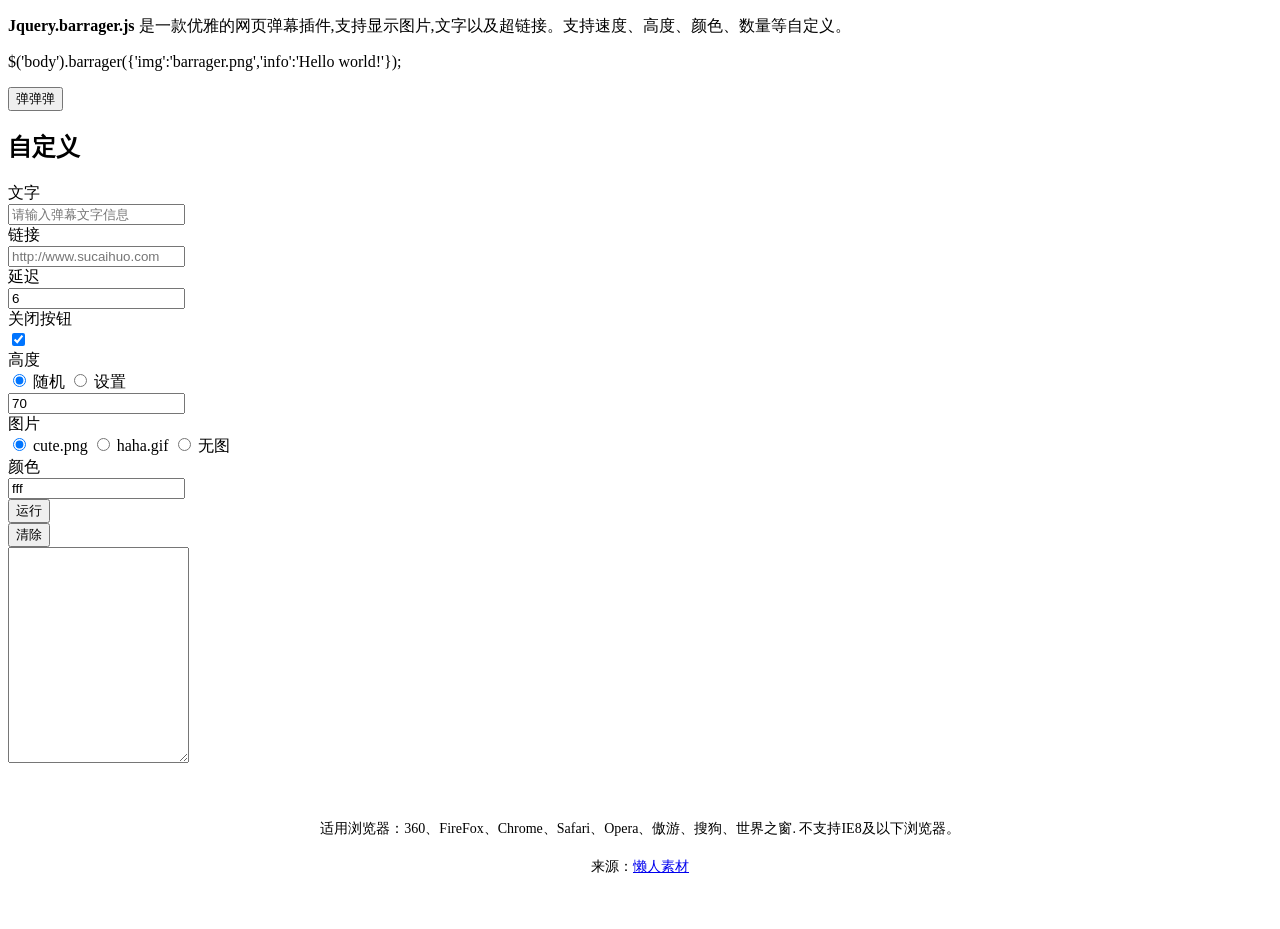
==== commit 0f98aa53: "dkgj" ====
--- a/barrager/index.html
+++ b/barrager/index.html
@@ -5,12 +5,12 @@
 <meta http-equiv="X-UA-Compatible" content="IE=edge,chrome=1"> 
 <meta name="viewport" content="width=device-width, initial-scale=1.0">
 <title>可自定义的jQuery网页弹幕插件barrager</title>
-<link rel="stylesheet" type="text/css" href="static/css/bootstrap.min.css" media="screen" />
+<!-- <link rel="stylesheet" type="text/css" href="static/css/bootstrap.min.css" media="screen" />
 <link rel="stylesheet" type="text/css" href="css/zzsc-demo.css">
-<link rel="stylesheet" type="text/css" href="static/css/style.css" />
+<link rel="stylesheet" type="text/css" href="static/css/style.css" /> -->
 <link rel="stylesheet" type="text/css" href="dist/css/barrager.css">
-<link rel="stylesheet" type="text/css" href="static/pick-a-color/css/pick-a-color-1.2.3.min.css">
-<link type="text/css" rel="stylesheet" href="static/syntaxhighlighter/styles/shCoreDefault.css"/>
+<!-- <link rel="stylesheet" type="text/css" href="static/pick-a-color/css/pick-a-color-1.2.3.min.css">
+<link type="text/css" rel="stylesheet" href="static/syntaxhighlighter/styles/shCoreDefault.css"/> -->
 </head>
 <body class="bb-js">
 <div class="zzsc-container">
@@ -116,14 +116,14 @@
 	</div>
 </div>
 
-<script type="text/javascript" src="static/js/jquery-1.9.1.min.js"></script>
-<script type="text/javascript" src="static/js/bootstrap.min.js"></script>
-<script type="text/javascript" src="static/js/tinycolor-0.9.15.min.js"></script>  
+<script type="text/javascript" src="js/jquery-1.11.0.min.js"></script>
+<!-- <script type="text/javascript" src="static/js/bootstrap.min.js"></script>
+<script type="text/javascript" src="static/js/tinycolor-0.9.15.min.js"></script>   -->
 <script type="text/javascript" src="dist/js/jquery.barrager.min.js"></script>
-<script type="text/javascript" src="static/syntaxhighlighter/scripts/shCore.js"></script>
+<!-- <script type="text/javascript" src="static/syntaxhighlighter/scripts/shCore.js"></script>
 <script type="text/javascript" src="static/syntaxhighlighter/scripts/shBrushJScript.js"></script>
 <script type="text/javascript" src="static/syntaxhighlighter/scripts/shBrushPhp.js"></script>
-<script type="text/javascript" src="static/pick-a-color/js/pick-a-color-1.2.3.min.js"></script>  
+<script type="text/javascript" src="static/pick-a-color/js/pick-a-color-1.2.3.min.js"></script>   -->
 <script type="text/javascript">
 
 String.prototype.format = function(args) {
@@ -235,9 +235,6 @@
 			'bottom':bottom,
 			'color':'#'+$('input[name=color').val(),
 			'old_ie_color':'#'+$('input[name=color').val()
-
-
-
 			};
 
 	 if(!$('input[name=close]').is(':checked')){
